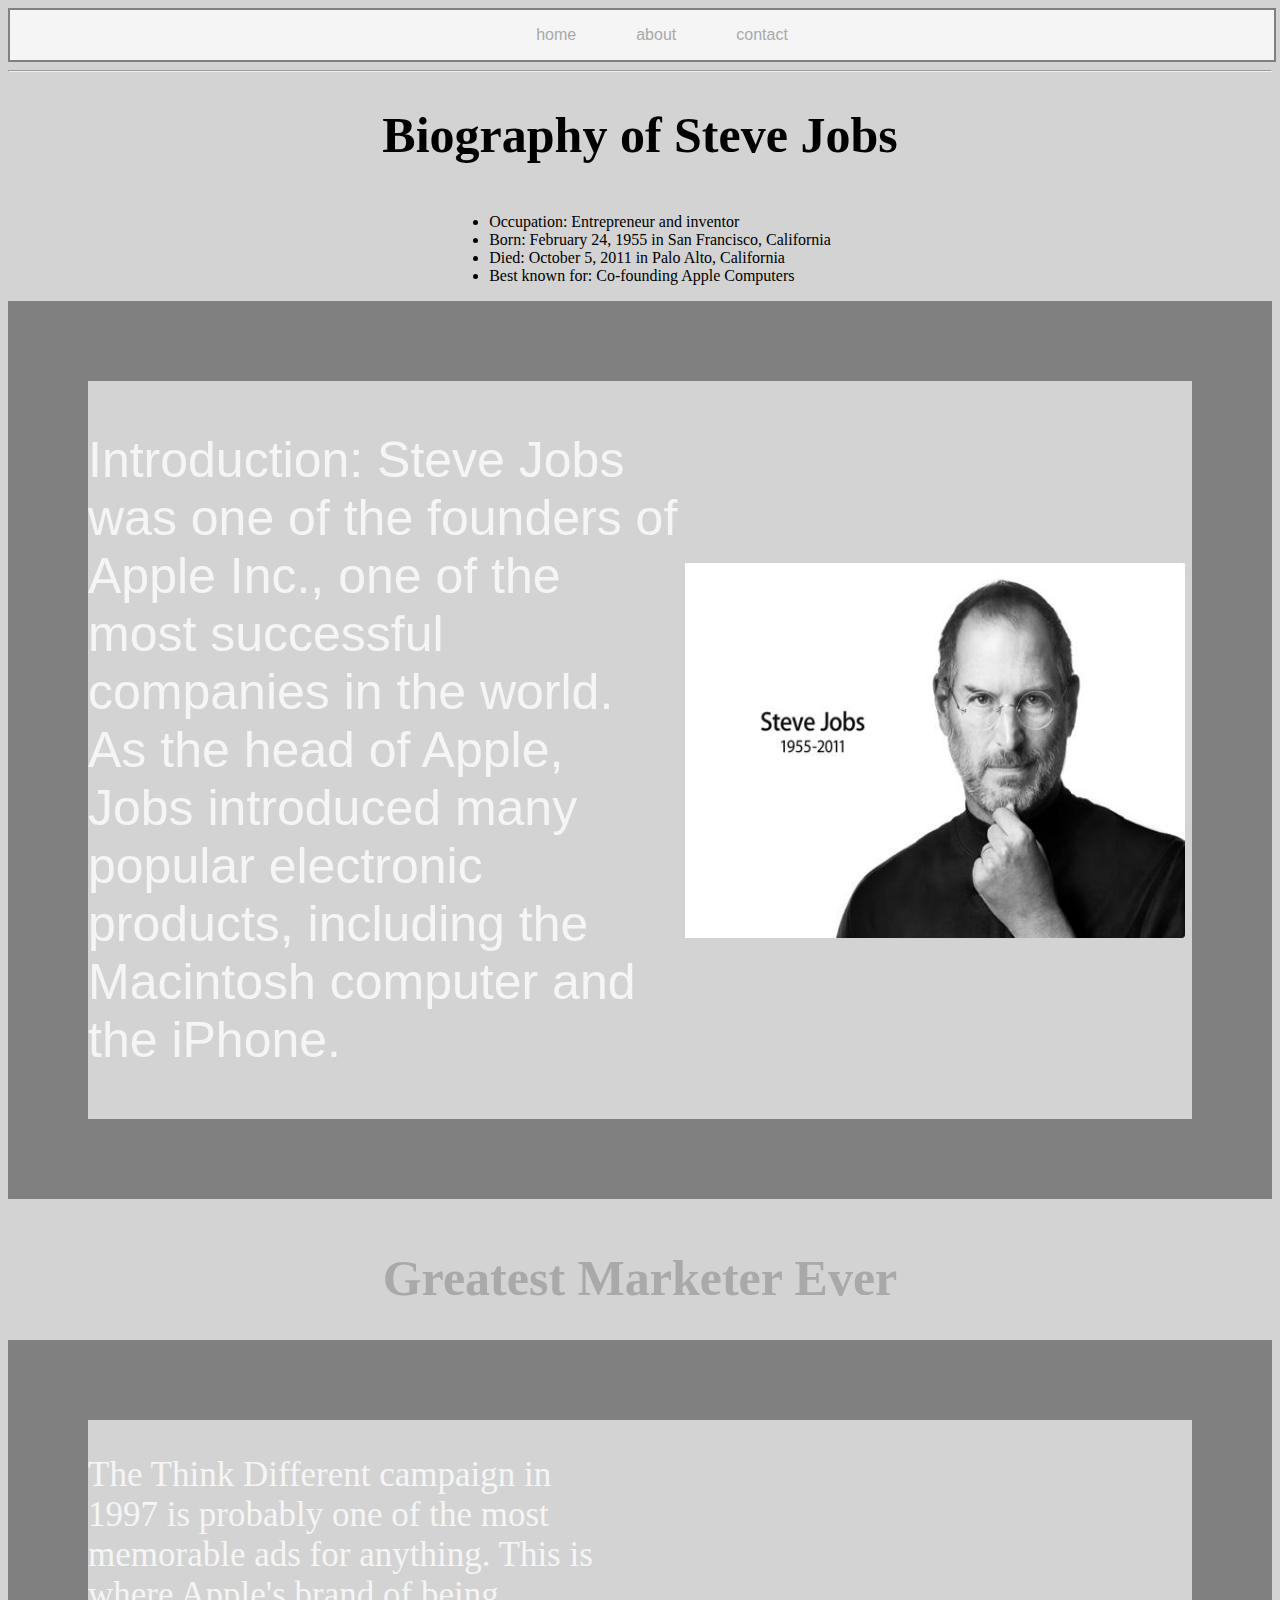
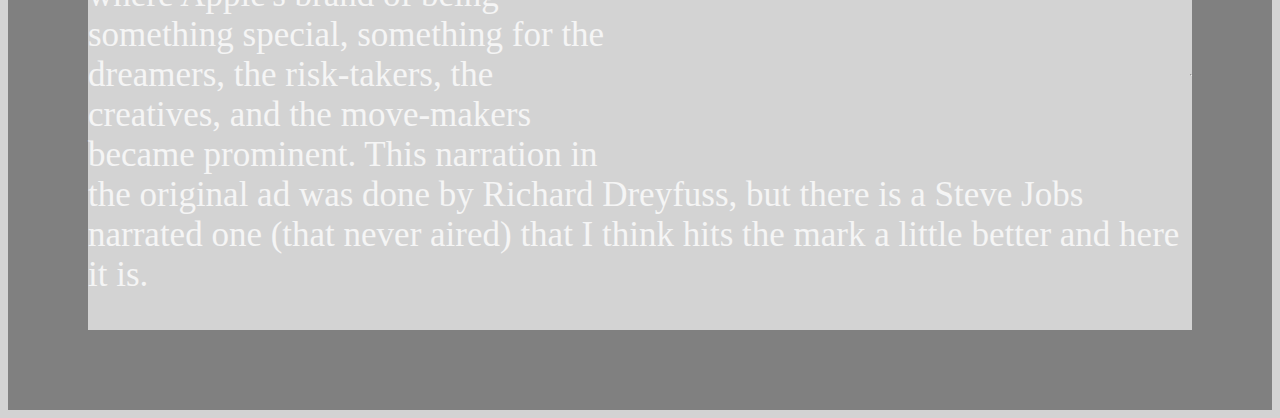
==== final-project/css.intermediate.html @ f183189b "please-work" ====
<!DOCTYPE html>
<html lang="en">
<head> 
	<meta charset="UTF-8">
	<meta name="viewport" content="width=device-width, initial-scale=1.0">
	<title>Steve Jobs</title>
	<link rel="stylesheet" type="text/css" href="intermediate.style.css">
</head>
<header>
	<nav  class="navbar">
		<ul class="navList">
			<li>
				<a class="navLinks" href="home.html">home</a>	
			</li>
			<li>
				<a class="navLinks" href="about.html">about</a>
			</li>
			<li>
				<a class="navLinks" href="contact.html">contact</a>		
			</li>
		</ul>
	</nav>
	</header>
	<hr>
<body>
	<h1>Biography of Steve Jobs</h1>
	<div class="bioListContainer">
		<ul class="bioList">
			<li>Occupation: Entrepreneur and inventor</li>
			<li>Born: February 24, 1955 in San Francisco, California</li>
			<li>Died: October 5, 2011 in Palo Alto, California</li>
			<li>Best known for: Co-founding Apple Computers</li>
		</ul>
    </div>
	
	<div class="jobsContainer">
		
		<p class="jobs">
			Introduction: Steve Jobs was one of the founders of Apple Inc., one of the most successful companies in the world. As the head of Apple, Jobs introduced many popular electronic products, including the Macintosh computer and the iPhone.
		</p>
		<div class="container">
			<img src="stevejobs1.jpg" alt="steve jobs">
		</div>
	</div>
	
	<p>
		<div class="container">
	</div>
	<h1 class="h12">Greatest Marketer Ever</h1>

	</p>
</ul>
	<div class="jobsContainer">
		
		<p class="jobs2">
			<iframe width="560" height="315" src="https://www.youtube.com/embed/rRwldMYkKdA" title="YouTube video player" frameborder="0" allow="accelerometer; autoplay; clipboard-write; encrypted-media; gyroscope; picture-in-picture" allowfullscreen></iframe>
			The Think Different campaign in 1997 is probably one of the most memorable ads for anything. This is where Apple's brand of being something special, something for the dreamers, the risk-takers, the creatives, and the move-makers became prominent. This narration in the original ad was done by Richard Dreyfuss, but there is a Steve Jobs narrated one (that never aired) that I think hits the mark a little better and here it is.
		</p>
		

	<hr>

</body>
	

</html>
---- final-project/intermediate.style.css ----
body {
	background-color: lightgray;
}
.container {
	display: flex;
	flex-wrap: wrap;
	justify-content: center;
}
.jobs{
	font-family: sans-serif																		;
	color: whitesmoke;
	font-size: 50px;

}
.bioListContainer {
	display: flex;
	justify-content: center;
}
.bioList{
	display: inline-block;
	justify-content: center;
}


h1 {
	text-align: center;
	font-size: 50px;
}
nav {
  font-family: sans-serif;
  background: whitesmoke;
  display: inline-block;
  
  
}

}
.span1{
	font-weight: bold;
}





img {
	width: 500px; 
	height:375px ;
	margin: 7px;
}

.jobsContainer {
	border: 3px solid gray;
	border-width: 80px;
	display: flex;
	justify-content: center;
	align-items: center;
}
.navbar{
	width:  100%;
	display: flex;
	justify-content: center;
	align-items: center;
	border:  2px solid gray;
}

.navLinks {
	padding: 0 30px;
	text-decoration: none;
	color: darkgray;
}
.navList{
	display: flex;
	justify-content: center;
	align-items: center;
	list-style-type: none;
}
iframe {
	float: right;
	height: 500;
}
.jobs2{
	font-family: cursive 																	;
	color: whitesmoke;
	font-size: 35px;
}
.h12{
	color: darkgray;
	font-family: cursive;
}
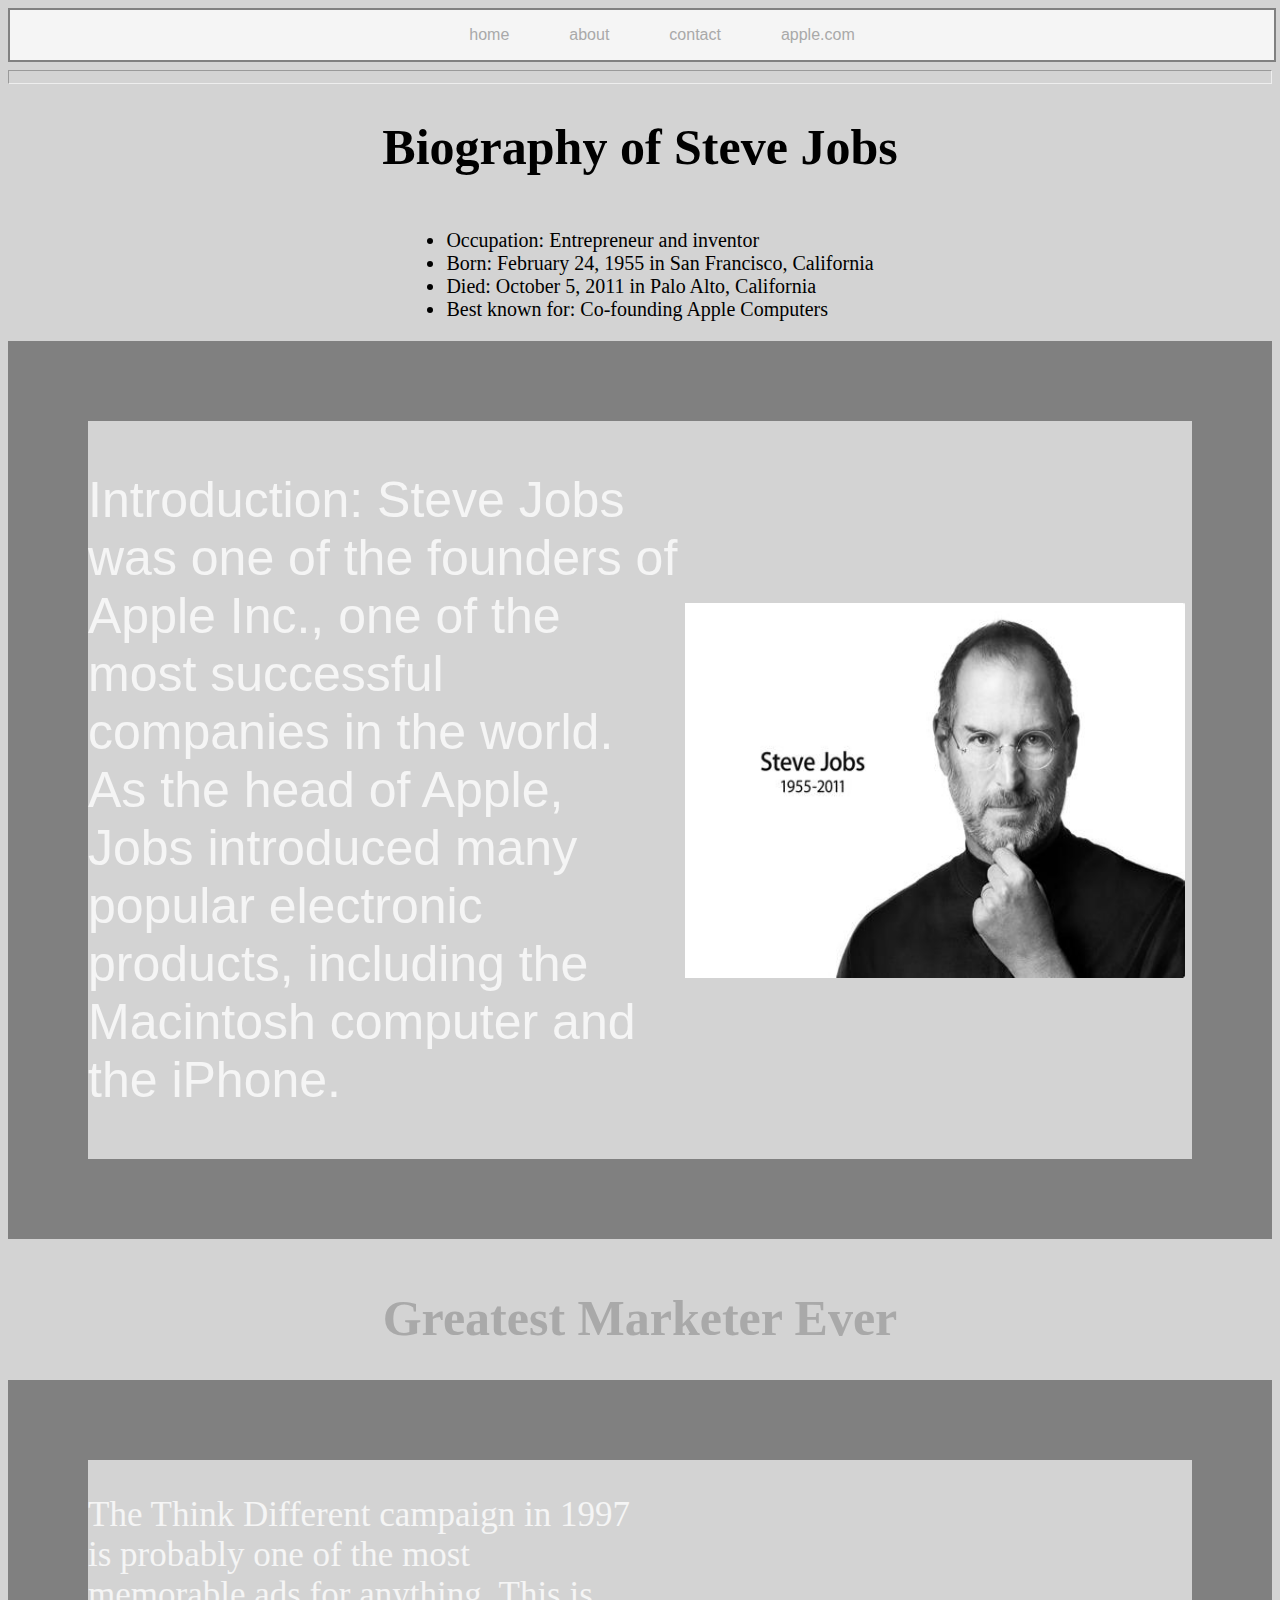
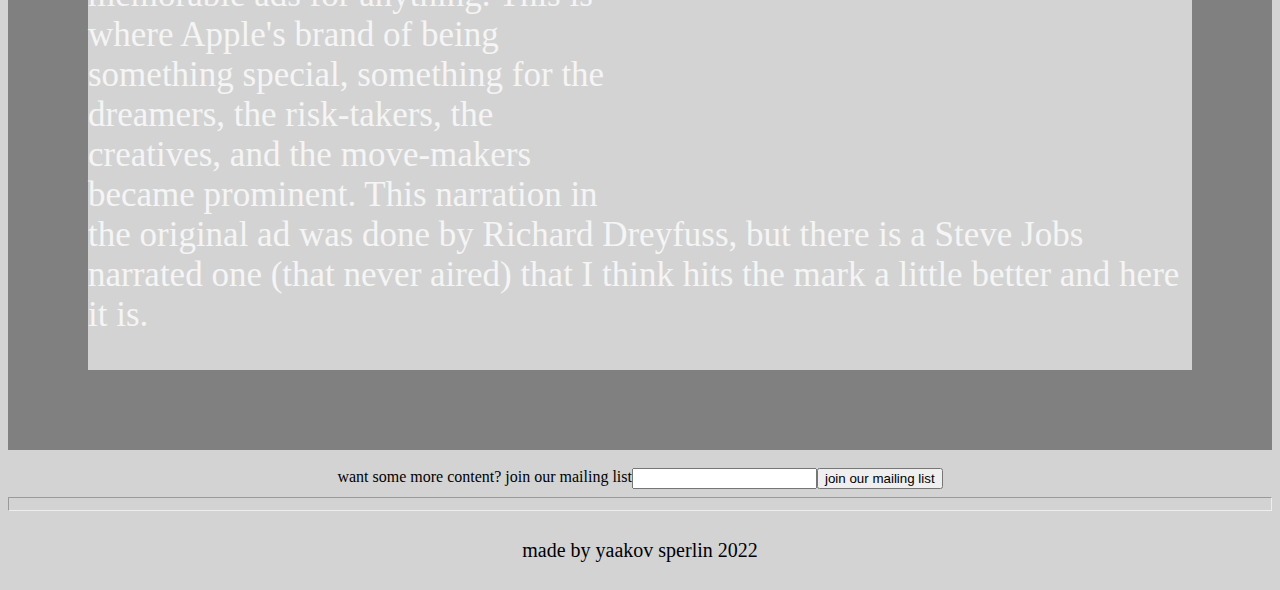
==== commit 6fead8b3: "final commit" ====
--- a/final-project/css.intermediate.html
+++ b/final-project/css.intermediate.html
@@ -18,11 +18,15 @@
 			<li>
 				<a class="navLinks" href="contact.html">contact</a>		
 			</li>
+			<li>
+				<a class="navLinks" href="https://www.apple.com/il/">apple.com</a>
+			</li>
 		</ul>
 	</nav>
 	</header>
 	<hr>
 <body>
+
 	<h1>Biography of Steve Jobs</h1>
 	<div class="bioListContainer">
 		<ul class="bioList">
@@ -46,7 +50,8 @@
 	<p>
 		<div class="container">
 	</div>
-	<h1 class="h12">Greatest Marketer Ever</h1>
+	<h1 class="h12">Greatest Marketer Ever</h1> 
+	</div>
 
 	</p>
 </ul>
@@ -56,9 +61,19 @@
 			<iframe width="560" height="315" src="https://www.youtube.com/embed/rRwldMYkKdA" title="YouTube video player" frameborder="0" allow="accelerometer; autoplay; clipboard-write; encrypted-media; gyroscope; picture-in-picture" allowfullscreen></iframe>
 			The Think Different campaign in 1997 is probably one of the most memorable ads for anything. This is where Apple's brand of being something special, something for the dreamers, the risk-takers, the creatives, and the move-makers became prominent. This narration in the original ad was done by Richard Dreyfuss, but there is a Steve Jobs narrated one (that never aired) that I think hits the mark a little better and here it is.
 		</p>
+	</div>
+	<br>
+
+	<div class="input">want some more content? join our mailing list <br>
+	<input type="email" name="email" id="email" required>
+	<input type="submit" value="join our mailing list">
+    </div>
+	
+	<hr>
+	<footer class="footer">
+		<p>made by yaakov sperlin 2022</p>
+	</footer>
 		
-
-	<hr>
 
 </body>
 	
--- a/final-project/intermediate.style.css
+++ b/final-project/intermediate.style.css
@@ -1,6 +1,7 @@
 body {
 	background-color: lightgray;
 }
+
 .container {
 	display: flex;
 	flex-wrap: wrap;
@@ -19,6 +20,8 @@
 .bioList{
 	display: inline-block;
 	justify-content: center;
+	font-size: 20px;
+	
 }
 
 
@@ -87,4 +90,25 @@
 .h12{
 	color: darkgray;
 	font-family: cursive;
+}
+
+.bottom-line{
+	display: flex;
+	justify-content: center;
+	color: solid yellow;
+	height: 10px;
+}
+.footer {
+	display: flex;
+	justify-content: center;
+	font-size: 20px;
+
+}
+hr{
+	height: 12px;
+}
+.input{
+	display: flex;
+	justify-content: center;
+	color: black;
 }